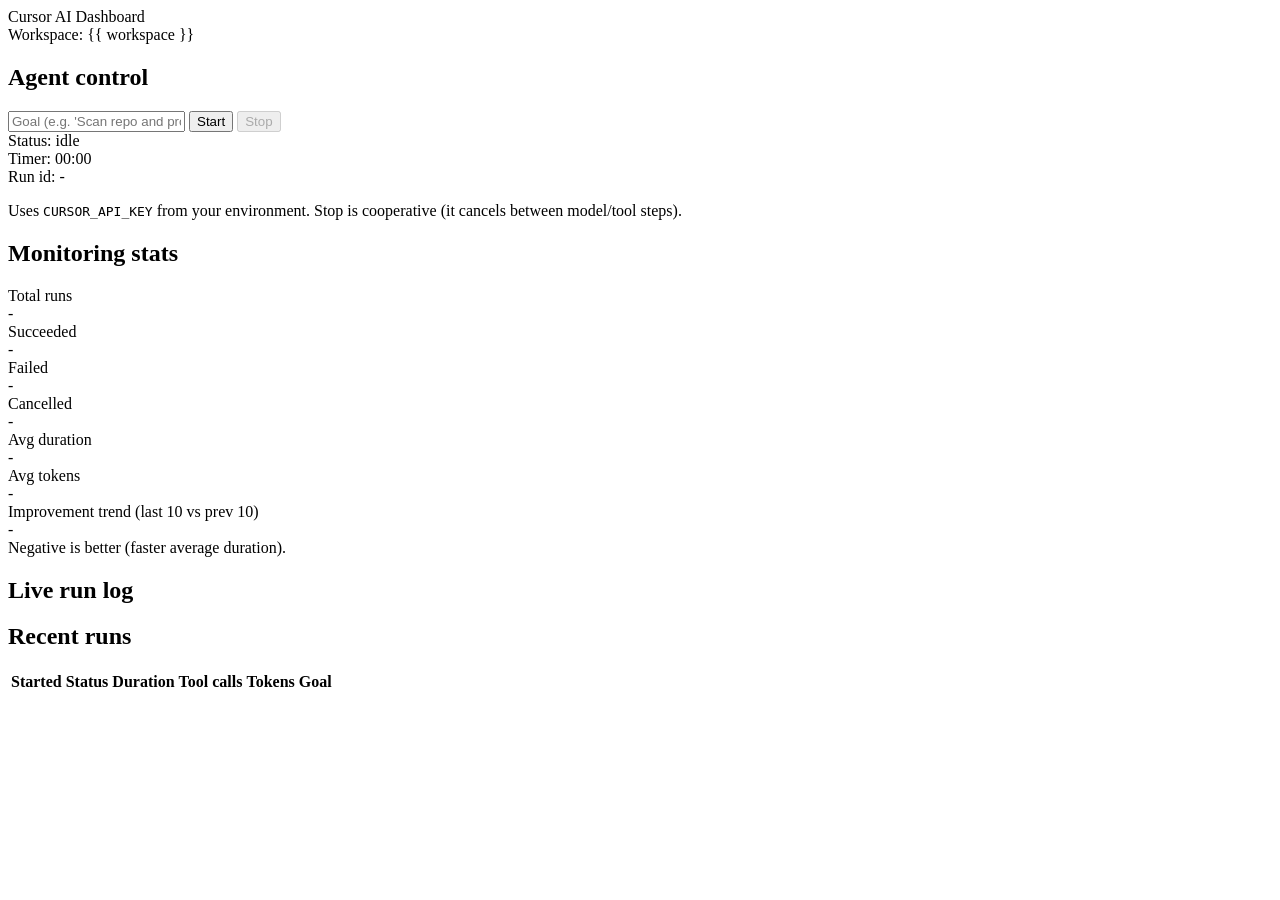
==== src/cursor_ai/dashboard/templates/index.html @ 718f73bc "Add web dashboard to control and monitor agent runs Co-authored-by: hunterslavinsky <hunterslavinsky" ====
<!doctype html>
<html lang="en">
  <head>
    <meta charset="utf-8" />
    <meta name="viewport" content="width=device-width, initial-scale=1" />
    <title>Cursor AI Dashboard</title>
    <link rel="stylesheet" href="/static/styles.css" />
  </head>
  <body>
    <header class="header">
      <div class="brand">Cursor AI Dashboard</div>
      <div class="subtle">Workspace: <span id="workspace">{{ workspace }}</span></div>
    </header>

    <main class="grid">
      <section class="card">
        <h2>Agent control</h2>
        <div class="row">
          <input id="goal" class="input" placeholder="Goal (e.g. 'Scan repo and propose improvements')" />
          <button id="start" class="btn primary">Start</button>
          <button id="stop" class="btn danger" disabled>Stop</button>
        </div>
        <div class="row">
          <div class="pill">
            Status: <span id="status">idle</span>
          </div>
          <div class="pill">
            Timer: <span id="timer">00:00</span>
          </div>
          <div class="pill">
            Run id: <span id="runId">-</span>
          </div>
        </div>
        <p class="hint">
          Uses <code>CURSOR_API_KEY</code> from your environment. Stop is cooperative (it cancels between model/tool
          steps).
        </p>
      </section>

      <section class="card">
        <h2>Monitoring stats</h2>
        <div class="stats">
          <div class="stat">
            <div class="k">Total runs</div>
            <div class="v" id="runsTotal">-</div>
          </div>
          <div class="stat">
            <div class="k">Succeeded</div>
            <div class="v" id="runsSucceeded">-</div>
          </div>
          <div class="stat">
            <div class="k">Failed</div>
            <div class="v" id="runsFailed">-</div>
          </div>
          <div class="stat">
            <div class="k">Cancelled</div>
            <div class="v" id="runsCancelled">-</div>
          </div>
          <div class="stat">
            <div class="k">Avg duration</div>
            <div class="v" id="avgDuration">-</div>
          </div>
          <div class="stat">
            <div class="k">Avg tokens</div>
            <div class="v" id="avgTokens">-</div>
          </div>
          <div class="stat wide">
            <div class="k">Improvement trend (last 10 vs prev 10)</div>
            <div class="v" id="trend">-</div>
            <div class="small">Negative is better (faster average duration).</div>
          </div>
        </div>
      </section>

      <section class="card wide">
        <h2>Live run log</h2>
        <pre id="log" class="log"></pre>
      </section>

      <section class="card wide">
        <h2>Recent runs</h2>
        <table class="table">
          <thead>
            <tr>
              <th>Started</th>
              <th>Status</th>
              <th>Duration</th>
              <th>Tool calls</th>
              <th>Tokens</th>
              <th>Goal</th>
            </tr>
          </thead>
          <tbody id="runsTable"></tbody>
        </table>
      </section>
    </main>

    <script src="/static/app.js"></script>
  </body>
</html>
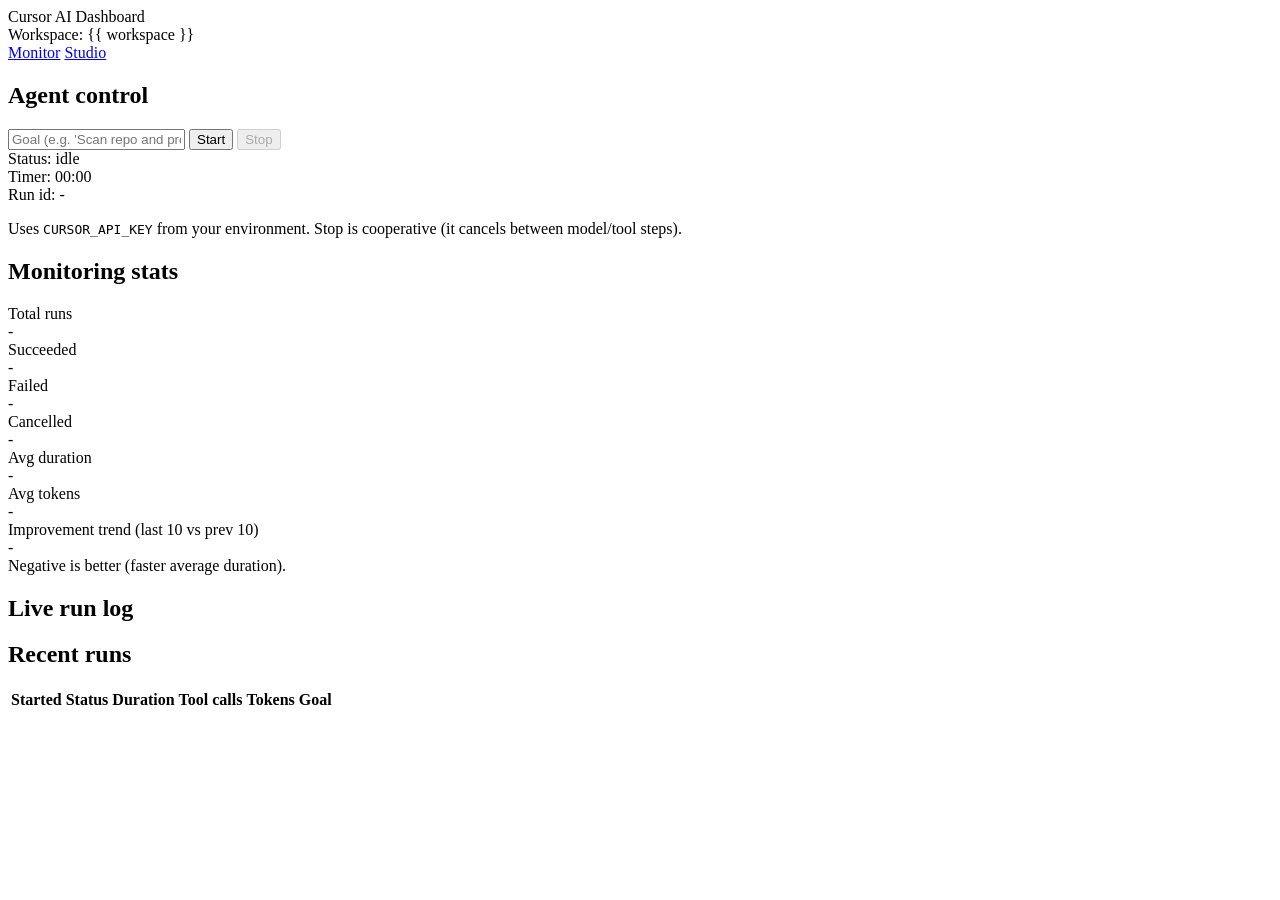
==== commit c509b968: "Add Studio page with preferences, feature board, and chat Co-authored-by: hunterslavinsky <huntersla" ====
--- a/src/cursor_ai/dashboard/templates/index.html
+++ b/src/cursor_ai/dashboard/templates/index.html
@@ -8,8 +8,14 @@
   </head>
   <body>
     <header class="header">
-      <div class="brand">Cursor AI Dashboard</div>
-      <div class="subtle">Workspace: <span id="workspace">{{ workspace }}</span></div>
+      <div>
+        <div class="brand">Cursor AI Dashboard</div>
+        <div class="subtle">Workspace: <span id="workspace">{{ workspace }}</span></div>
+      </div>
+      <nav class="nav">
+        <a class="navlink active" href="/">Monitor</a>
+        <a class="navlink" href="/studio">Studio</a>
+      </nav>
     </header>
 
     <main class="grid">
